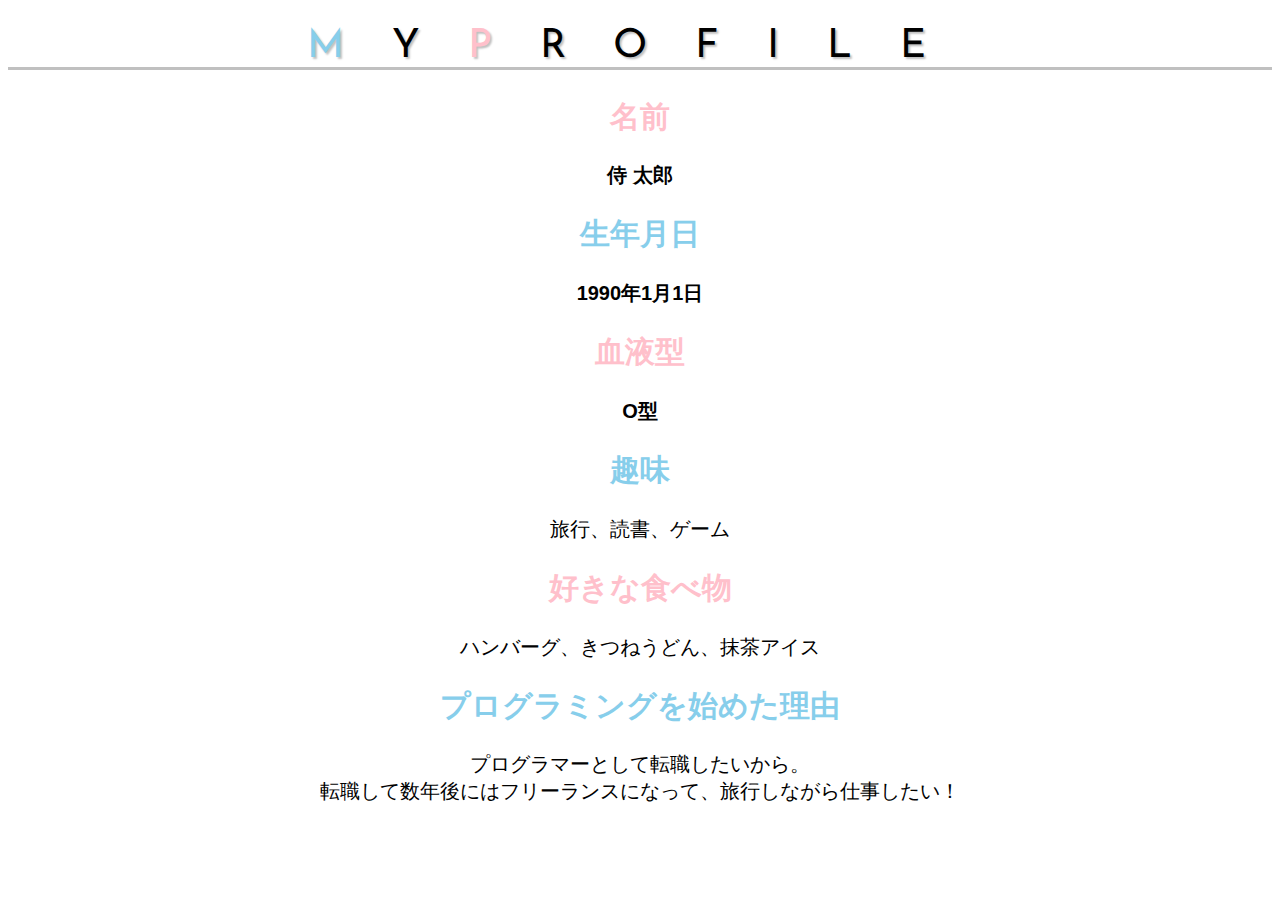
==== kadai_14/kadai_014.html @ 5f9b20d4 "課題14提出" ====
<!DOCTYPE html>
<html>
  <head>
    <title>14章課題</title>
  <meta name="description" content="このページは14章の課題です。">
  <meta charset="utf-8">
  <link rel="stylesheet" href="style.css">
  <link rel="preconnect" href="https://fonts.googleapis.com">
  <link rel="preconnect" href="https://fonts.gstatic.com" crossorigin>
  <link href="https://fonts.googleapis.com/css2?family=Josefin+Sans:ital,wght@0,100..700;1,100..700&family=Noto+Sans+JP&display=swap" rel="stylesheet">
</head>
  <body>
    <header>
    <h1><span style="color: skyblue;">M</span>Y<span style="color: rgb(255, 192, 203);">P</span>ROFILE</h1>
    </header> 

<main>
  <div id="basic1">
   <h2 class="heading1">名前</h2>
   <p>侍 太郎</p>
   <h2 class="heading2">生年月日</h2>
   <p>1990年1月1日</p>
   <h2 class="heading1">血液型</h2>
   <p>O型</p>
</div>

  <div id="basic2">
   <h2 class="heading2">趣味</h2>
   <P>旅行、読書、ゲーム</P>
   <h2 class="heading1">好きな食べ物</h2>
   <p>ハンバーグ、きつねうどん、抹茶アイス</p>
   <h2 class="heading2">プログラミングを始めた理由</h2>
   <p>プログラマーとして転職したいから。<br>転職して数年後にはフリーランスになって、旅行しながら仕事したい！</p>
</div>

</main>  
 
</body>
</html>
---- kadai_14/style.css ----
body {
  font-family: "Arial", "Meiryo", sans-serif;
  font-size: 20px;
  text-align: center;
  
}

h1 {
  font-family: "Josefin Sans", sans-serif;
  font-optical-sizing: auto;
  font-weight: 400;
  font-style: normal;
  font-size: 40px;
  letter-spacing: 1.2em;
  text-shadow: 2px 2px 2px silver;
  border-bottom: solid 3px silver;
}

.heading1 {
  color: rgb(255, 192, 203);
}
.heading2 {
  color: skyblue;
}

#basic1 p{
font-weight: bold;
}
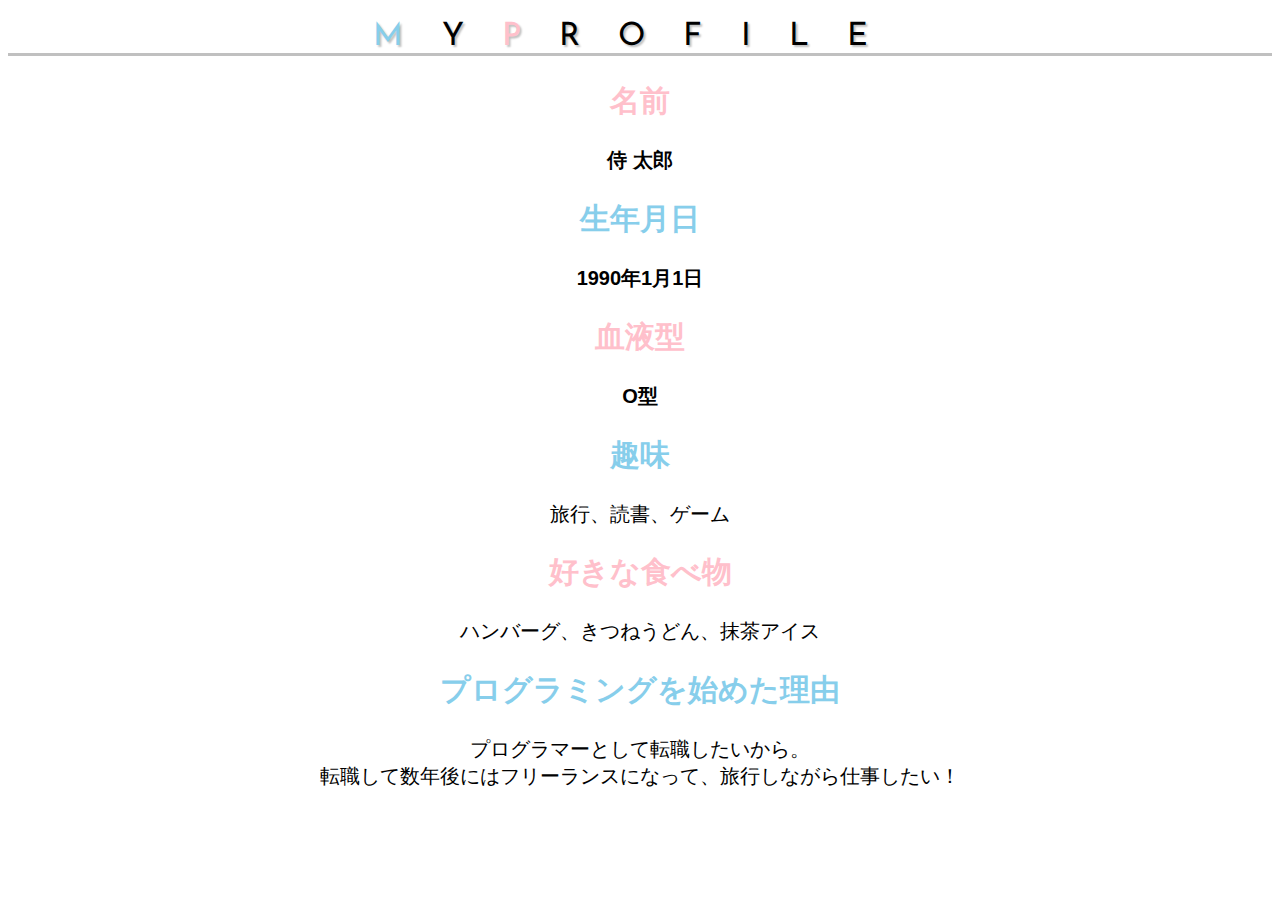
==== commit ac8a9bf5: "再提出の為、アップロード" ====
--- a/kadai_14/kadai_014.html
+++ b/kadai_14/kadai_014.html
@@ -9,12 +9,10 @@
   <link rel="preconnect" href="https://fonts.gstatic.com" crossorigin>
   <link href="https://fonts.googleapis.com/css2?family=Josefin+Sans:ital,wght@0,100..700;1,100..700&family=Noto+Sans+JP&display=swap" rel="stylesheet">
 </head>
+
   <body>
-    <header>
     <h1><span style="color: skyblue;">M</span>Y<span style="color: rgb(255, 192, 203);">P</span>ROFILE</h1>
-    </header> 
 
-<main>
   <div id="basic1">
    <h2 class="heading1">名前</h2>
    <p>侍 太郎</p>
@@ -32,8 +30,6 @@
    <h2 class="heading2">プログラミングを始めた理由</h2>
    <p>プログラマーとして転職したいから。<br>転職して数年後にはフリーランスになって、旅行しながら仕事したい！</p>
 </div>
-
-</main>  
  
 </body>
 </html>--- a/kadai_14/style.css
+++ b/kadai_14/style.css
@@ -10,7 +10,7 @@
   font-optical-sizing: auto;
   font-weight: 400;
   font-style: normal;
-  font-size: 40px;
+  font-size: 2rem;
   letter-spacing: 1.2em;
   text-shadow: 2px 2px 2px silver;
   border-bottom: solid 3px silver;
